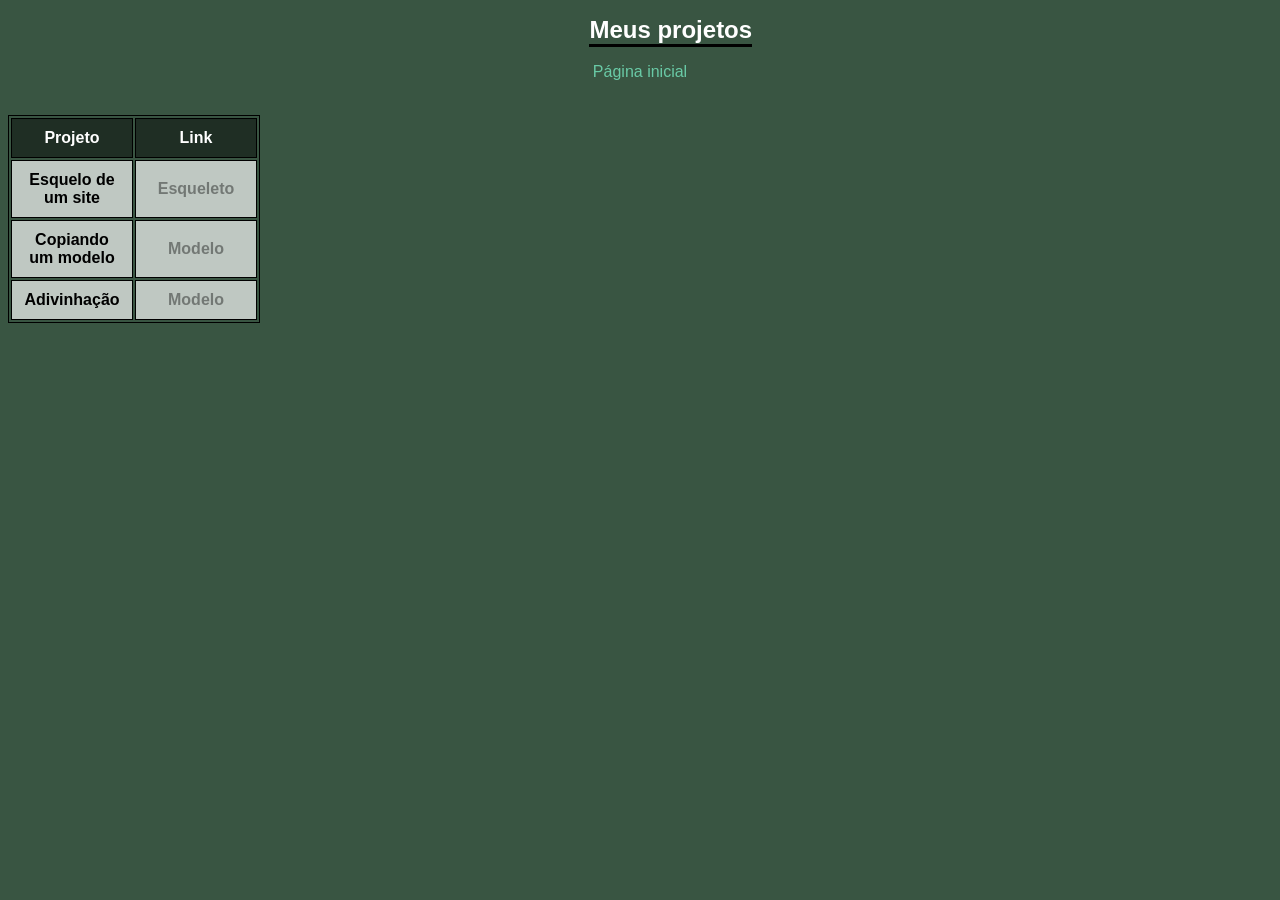
==== adivinhacao/projetos/project.html @ 2191952d "Guess New exercise" ====
<!DOCTYPE html>
<html lang="pt-br">
<head>
    <meta charset="UTF-8">
    <meta name="viewport" content="width=device-width, initial-scale=1.0">
    <title>Página de projetos</title>
    <link rel="stylesheet" href="style.css">
</head>
<body>
    <h1> Meus projetos </h1>
    <p> <a href="../index.html" id="lp" target="_blank"> Página inicial </a></p>
    <br>
    <table>
    <!-- Colunas -->
        <tr>
            <th class="col">
                Projeto
            </th>
            <th class="col"> Link </th>
        </tr>
        <tr> <!-- Linhas -->
            <th> Esquelo de um site </th>
            <th class="link"> <a href="https://github.com/JoaoCarvalho1912/PFS/tree/f1e83a14727f294c7ae42485002e662e4e1f9cf3/esqueleto_site">Esqueleto</th>
        </tr>
        <tr>
            <th> Copiando um modelo </th>
            <th class="link"> <a href="https://github.com/JoaoCarvalho1912/PFS/tree/34649c8d599c7144acec60a386bf665acd038055/modelo_site_2">Modelo </th>
        </tr>
        <tr>
            <th> Adivinhação </th>
            <th class="link"> <a href="">Modelo </th>
        </tr>
    </table>
</body>
</html>
---- adivinhacao/projetos/style.css ----
body,html{
    background-color: rgb(57, 85, 66);
    font-family: Arial, Helvetica, sans-serif;
    text-align: center;
}
h1{
    font-weight: 700;
    border-bottom: 3px solid black;
    width: max-content;
    font-size: 24px;
    color: white;
    margin-left: 46%;
    text-align: center;
}
th,table{
    border: 1px solid black;
    justify-self: center;
}
th{
    width: 100px;
    background-color: rgba(255, 255, 255, 0.68);
}
.link a {
    color: rgba(0, 0, 0, 0.401);
}
th{
    padding: 10px;
}
.col{
    color: white;
    background-color: rgba(0, 0, 0, 0.46);
}
a{
    text-decoration: none;
    color: rgba(127, 255, 212, 0.69);
}
#lp:hover{
    color: rgb(155, 94, 44);
}
a:hover{
    color: cadetblue;
}
a:focus{
    color: chartreuse;
}
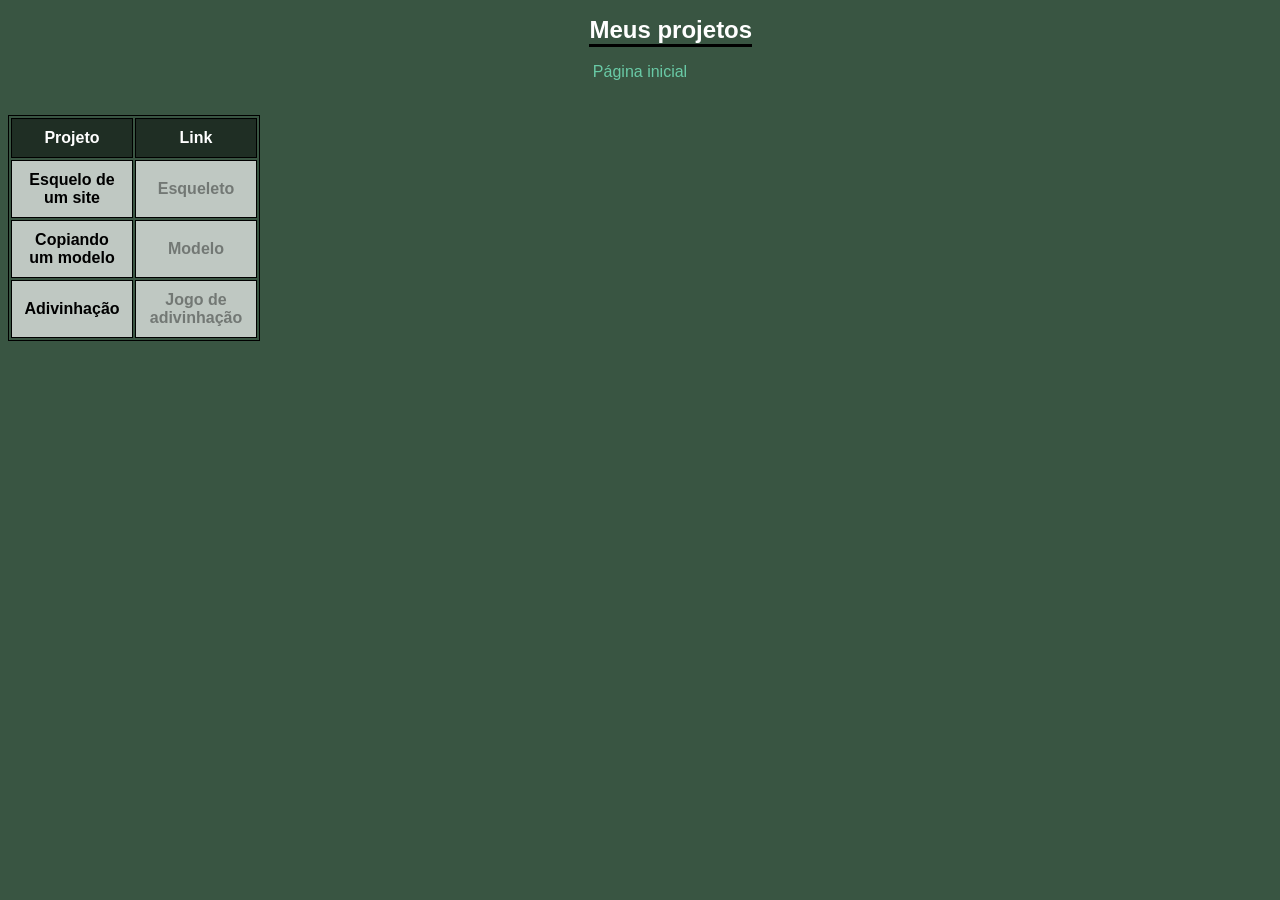
==== commit 44b05c52: "Guess Game Updating exercise" ====
--- a/adivinhacao/projetos/project.html
+++ b/adivinhacao/projetos/project.html
@@ -28,7 +28,7 @@
         </tr>
         <tr>
             <th> Adivinhação </th>
-            <th class="link"> <a href="">Modelo </th>
+            <th class="link"> <a href="https://github.com/JoaoCarvalho1912/PFS/tree/2191952d0ce7c112326a00169072fa5ee63d0ccc/adivinhacao">Jogo de adivinhação</th>
         </tr>
     </table>
 </body>
